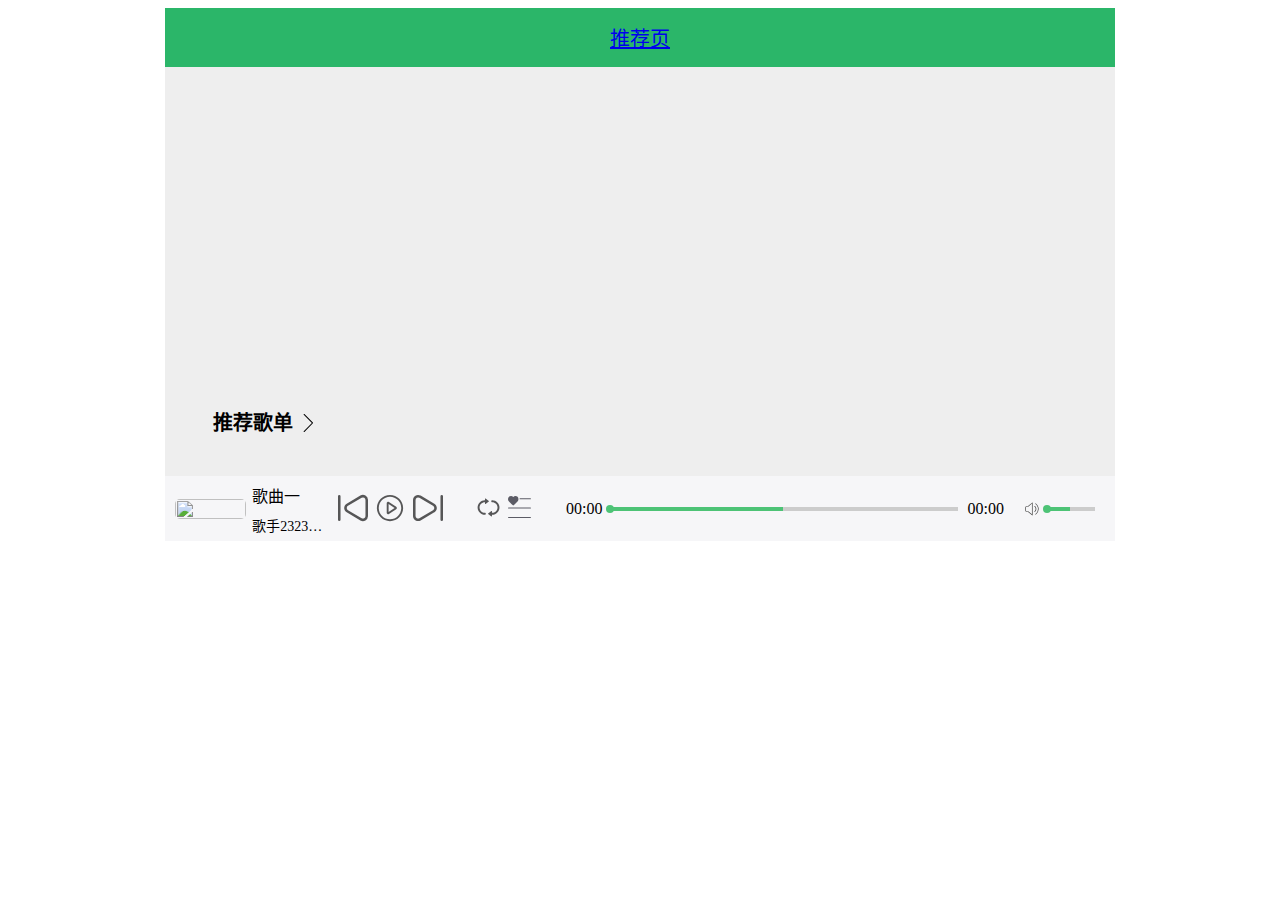
==== index.html @ 57ea6f50 "music" ====
<!-- 播放器项目首页 -->
<!DOCTYPE html>
<html lang="zh-CN">
  <head>
    <meta charset="UTF-8" />
    <meta http-equiv="x-UA-Compatible" content="IE=edge" />
    <meta name="viewport" content="width=device-width,initial-scale=1.0" />
    <title>ES6 音乐播放器</title>
    <link rel="stylesheet" href="./css/reset.css" />
    <link rel="stylesheet" href="./css/common.css" />
    <link rel="stylesheet" href="./css/home.css" />
    <script src="./assets/iconfont.js"></script>
  </head>
  <body>
    <div class="wrapper d-flex flex-column">
      <header class="header" id="header-title">
        <a href="#home">推荐页</a>
      </header>
      <section id="app" class="content">
        <!--中间页面html结构-->
      </section>

      <section class="player-control d-flex justify-content-start">
        <!--页面底部html结构-->
        <div class="player-control-songinfo d-flex justify-content-start">
          <!--歌曲信息-->
          <div class="img">
            <img
              src="https://seopic.699pic.com/photo/50059/6788.jpg_wh1200.jpg"
              alt=""
            />
          </div>
          <div class="songinfo d-flex flex-column align-items-start">
            <span class="sogname">歌曲一</span>
            <span class="single-text-omitted singer"> 歌手232323232 </span>
          </div>
        </div>
        <div class="player-control-unit d-flex justify-content-between">
          <div class="control">
            <!--播放控制-->
            <svg class="icon" aria-hidden="true">
              <use xlink:href="#icon-shangyiqu"></use>
            </svg>
            <svg class="icon" aria-hidden="true">
              <use xlink:href="#icon-zantingbofang"></use>
            </svg>
            <svg class="icon" aria-hidden="true">
              <use xlink:href="#icon-xiayiqu"></use>
            </svg>
          </div>
          <div class="list">
            <!--歌曲循环和列表-->
            <svg class="icon" aria-hidden="true">
              <use xlink:href="#icon-liebiaoxunhuan"></use>
            </svg>
            <svg class="icon" aria-hidden="true">
              <use xlink:href="#icon-24gf-playlistHeart"></use>
            </svg>
          </div>
          <div class="d-flex justify-content-between">
            <!--播放进度和音量-->
            <div class="song-progress d-flex justify-content-between">
              <span class="current-time">00:00 </span>
              <div class="progress" id="progress-bar">
                <div class="progress-bar"></div>
                <div class="progress-dot"></div>
              </div>
              <span class="total-time">00:00</span>
            </div>
            <div class="volume d-flex">
              <svg class="icon volume-icon" aria-hidden="true">
                <use xlink:href="#icon-yinliang"></use>
              </svg>
              <div class="progress" id="volume-bar">
                <div class="progress-bar"></div>
                <div class="progress-dot"></div>
              </div>
            </div>
          </div>
        </div>
      </section>
    </div>
    <script src="./js/index.js" type="module"></script>
  </body>
</html>
---- css/common.css ----
/* 通用样式 */
.d-flex {
  display: flex;
  justify-content: center;
  align-items: center;
}
.justify-content-start {
  justify-content: flex-start;
}
.justify-content-end {
  justify-content: flex-end;
}
.justify-content-center {
  justify-content: center;
}
.justify-content-between {
  justify-content: space-between;
}
.justify-content-around {
  justify-content: space-around;
}
.align-items-start {
  align-items: flex-start;
}
.align-items-end {
  align-items: flex-end;
}
.align-items-center {
  align-items: center;
}
.flex-column {
  flex-direction: column;
}
/* 单行文本溢出处理 */
.single-text-omitted {
  text-overflow: ellipsis;
  overflow: hidden;
  white-space: nowrap;
}
/* 两行文本溢出处理 */
.multi-text-omitted {
  text-overflow: ellipsis;
  overflow: hidden;
  display: -webkit-box;
  -webkit-line-clamp: 2;
  -webkit-box-orient: vertical;
}
.green {
  background-color: green;
  height: 100%;
}

.icon {
  width: 1em;
  height: 1em;
  vertical-align: -0.15em;
  fill: currentcolor;
  overflow: hidden;
}
li {
  list-style-type: none;
}
.single-text-omitted {
  text-overflow: ellipsis;
  overflow: hidden;
  white-space: nowrap;
}
.multi-text-omitted {
  text-overflow: ellipsis;
  overflow: hidden;
  display: -webkit-box;
  -webkit-line-clamp: 2;
  -webkit-box-orient: vertical;
}
---- css/home.css ----
/* 首页样式 */
.wrapper {
  background-color: #eee;
  width: 950px;
  margin: 0 auto;
}
.wrapper .header {
  margin-bottom: 10px;
  width: 100%;
  font-size: 20px;
  text-align: center;
  background-color: #2bb669;
  color: #fff;
  padding: 15px 0;
}
.wrapper.content {
  width: 100%;
  min-height: 450px;
}
.wrapper .player-control {
  background-color: #f6f6f8;
  height: 65px;
  width: 100%;
}

.wrapper .content {
  width: 100%;
}
.w {
  width: 90%;
  margin: 0 auto;
}
.carousel-wrapper {
  width: 100%;
  position: relative;
}
.carousel-container {
  position: relative;
  height: 300px;
  width: 100%;
  overflow: hidden;
  
}
.carousel-content {
  position: absolute;
  top: 0;
  left: 0;
  width: 100%;
  height: 100%;
}
.carousel-control {
  width: 25px;
  height: 25px;
  line-height: 25px;
  border-radius: 50%;
  border: none;
  position: absolute;
  top: 50%;
  transform: translateY(-50%);
  z-index: 2021;
  background-color: rgba(255, 255, 255, 0.2);
  text-align: center;
  color: rgba(255, 255, 255, 0.6);
  cursor: pointer;
}
.carousel-control-left {
  left: 10px;
}
.carousel-control-right {
  right: 10px;
}
.carousel-control-hover {
  background-color: rgba(255, 255, 255, 0.5);
  color: rgba(255, 255, 255, 0.9);
}
.carousel-container {
  position: relative;
  height: 300px;
  width: 100%;
}
.carousel-item {
  position: absolute;
  width: 100%;
  height: 100%;
  top: 0;
  left: 0;
  overflow: hidden;
}
.carousel-item > img {
  width: 100%;
  height: auto;
}
.carousel-indicators {
  position: absolute;
  bottom: 0px;
  left: 50%;
  transform: translatex(-50%);
}
.carousel-indicators > li {
  width: 50px;
  height: 4px;
  background-color: rgba(255, 255, 255, 0.4);
  margin: 15px 2px;
  cursor: pointer;
}
.carousel-indicators > .active {
  background-color: rgba(255, 255, 255, 0.9);
}
.recommend-playlist {
  width: 100%;
  margin: 10px 0;
}
.recommend-playlist-header {
  font-size: 20px;
  padding: 10px 0;
}
.recommend-playlist-container {
  width: 100%;
}
.recommend-playlist-item {
  width: 18%;
}
.recommend-playlist-cover {
  width: 100%;
  position: relative;
  border-radius: 8px;
  overflow: hidden;
  font-size: 0;
}
.recommend-playlist-cover > img {
  width: 100%;
  height: auto;
  font-size: 0;
}
.recommend-playlist-cover .recommend-playlist-icon {
  opacity: 0;
  position: absolute;
  bottom: 10px;
  right: 5px;
  color: #ccc;
  font-size: 20px;
}
.hover .recommend-playlist-icon {
  opacity: 1;
}
.recommend-playlist-title {
  margin-top: 5px;
  width: 100%;
}
.wrapper .player-control {
  background-color: #f6f6f8;
  height: 65px;
  width: 100%;
}
.player-control-songinfo {
  width: 15%;
  margin-left: 10px;
  min-height: 80%;
}
.player-control-unit {
  flex-grow: 1;
  margin: 0 20px;
}

.player-control-songinfo .img {
  width: 50%;
  height: 100%;
  overflow: auto;
  border-radius: 5px;
  font-size: 0;
}

.player-control-songinfo .img > img {
  width: 100%;
  height: 100%;
}
.player-control-songinfo .songinfo {
  width: 50%;
}
.player-control-songinfo .songinfo > span {
  margin: 4px;
  margin-left: 6px;
  width: 100%;
}
.player-control-songinfo .songinfo > .songname {
  font-size: 16px;
}
.player-control-songinfo .songinfo > .singer {
  font-size: 14px;
}

.player-control-unit .control {
  font-size: 30px;
  color: #565657;
}
.player-control-unit .list {
  font-size: 25px;
  color: #565657;
}
.player-control-unitt.song-progress .current-time {
  margin-right: 5px;
}
.player-control-unit .song-progress .total-time {
  margin-left: 5px;
}
.player-control-unit .volume {
  margin-left: 20px;
}
.player-control-unit .volume .volume-icon {
  margin-right: 5px;
}
.player-control-unit .progress {
  height: 4px;
  background-color: #ccc;
  position: relative;
}
.player-control-unit #progress-bar {
  width: 350px;
  margin: 0 5px;
}
.player-control-unit #volume-bar {
  width: 50px;
}
.player-control-unit .progress .progress-bar {
  position: absolute;
  width: 50%;
  height: 4px;
  background-color: #4dc376;
}
.player-control-unit .progress .progress-dot {
  position: absolute;
  top: -2px;
  left: -2px;
  width: 8px;
  height: 8px;
  border-radius: 50%;
  background-color: #4dc376;
}
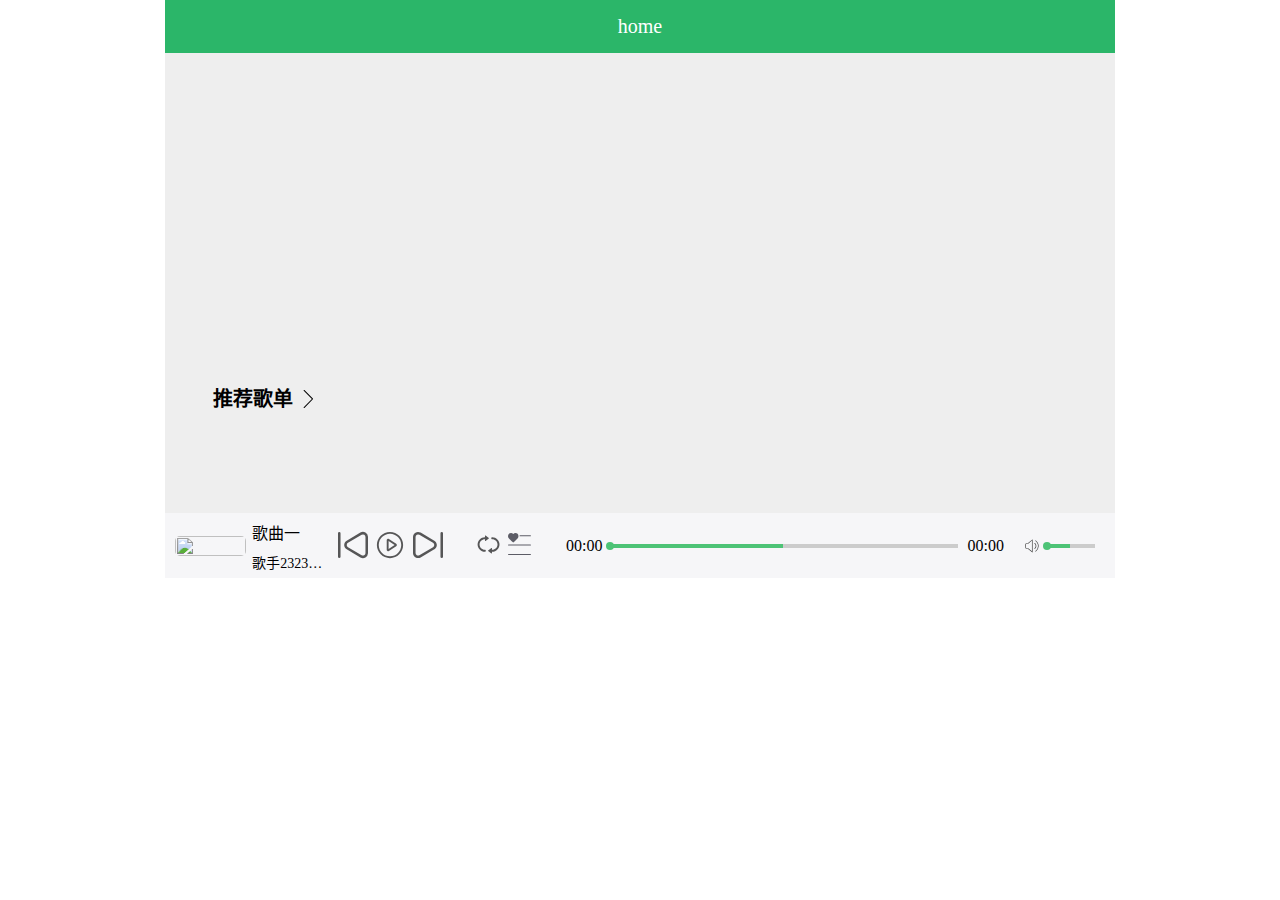
==== commit 388db023: "add:播放和暂停" ====
--- a/index.html
+++ b/index.html
@@ -9,6 +9,8 @@
     <link rel="stylesheet" href="./css/reset.css" />
     <link rel="stylesheet" href="./css/common.css" />
     <link rel="stylesheet" href="./css/home.css" />
+    <link rel="stylesheet" href="./css/recommendList.css" />
+    <link rel="stylesheet" href="./css/player.css" />
     <script src="./assets/iconfont.js"></script>
   </head>
   <body>
@@ -24,36 +26,41 @@
         <!--页面底部html结构-->
         <div class="player-control-songinfo d-flex justify-content-start">
           <!--歌曲信息-->
-          <div class="img">
-            <img
-              src="https://seopic.699pic.com/photo/50059/6788.jpg_wh1200.jpg"
-              alt=""
-            />
-          </div>
+          <a class="img pointer" href="#/player/:167882" id="playerCover">
+            <img src="" alt="" />
+          </a>
+          <a
+            class="img pointer display-none"
+            href="#/recommendList/:3136952023"
+            id="playerCoverBack"
+          >
+            <img src="" alt="" />
+          </a>
+
           <div class="songinfo d-flex flex-column align-items-start">
-            <span class="sogname">歌曲一</span>
+            <span class="songname">歌曲一</span>
             <span class="single-text-omitted singer"> 歌手232323232 </span>
           </div>
         </div>
         <div class="player-control-unit d-flex justify-content-between">
           <div class="control">
             <!--播放控制-->
-            <svg class="icon" aria-hidden="true">
+            <svg class="icon" aria-hidden="true" id="player-prev">
               <use xlink:href="#icon-shangyiqu"></use>
             </svg>
-            <svg class="icon" aria-hidden="true">
+            <svg class="icon" aria-hidden="true" id="player-control">
               <use xlink:href="#icon-zantingbofang"></use>
             </svg>
-            <svg class="icon" aria-hidden="true">
+            <svg class="icon" aria-hidden="true" id="player-next">
               <use xlink:href="#icon-xiayiqu"></use>
             </svg>
           </div>
           <div class="list">
             <!--歌曲循环和列表-->
-            <svg class="icon" aria-hidden="true">
+            <svg class="icon" aria-hidden="true" id="musicMode">
               <use xlink:href="#icon-liebiaoxunhuan"></use>
             </svg>
-            <svg class="icon" aria-hidden="true">
+            <svg class="icon" aria-hidden="true" id="playerList">
               <use xlink:href="#icon-24gf-playlistHeart"></use>
             </svg>
           </div>
@@ -80,6 +87,8 @@
         </div>
       </section>
     </div>
+    <!-- 添加音频 -->
+    <audio src="" id="myAudio"></audio>
     <script src="./js/index.js" type="module"></script>
   </body>
 </html>
--- a/css/common.css
+++ b/css/common.css
@@ -72,3 +72,17 @@
   -webkit-line-clamp: 2;
   -webkit-box-orient: vertical;
 }
+a {
+  text-decoration: none;
+  color: #000;
+}
+* {
+  padding: 0px;
+  margin: 0px;
+}
+.pointer {
+  cursor: pointer;
+}
+.display-none {
+  display: none;
+}
--- a/css/home.css
+++ b/css/home.css
@@ -17,6 +17,14 @@
   width: 100%;
   min-height: 450px;
 }
+
+.resommend-playlist-cover img {
+  width: 100%;
+  height: auto;
+  font-size: 0;
+  transition: transform 0.2s linear;
+}
+
 .wrapper .player-control {
   background-color: #f6f6f8;
   height: 65px;
@@ -25,6 +33,7 @@
 
 .wrapper .content {
   width: 100%;
+  min-height: 450px;
 }
 .w {
   width: 90%;
@@ -39,7 +48,6 @@
   height: 300px;
   width: 100%;
   overflow: hidden;
-  
 }
 .carousel-content {
   position: absolute;
@@ -99,12 +107,13 @@
 .carousel-indicators > li {
   width: 50px;
   height: 4px;
-  background-color: rgba(255, 255, 255, 0.4);
+  background-color: rgba(255, 255, 255, 0.461);
+  /* background-color: rgb(29, 29, 29); */
   margin: 15px 2px;
   cursor: pointer;
 }
 .carousel-indicators > .active {
-  background-color: rgba(255, 255, 255, 0.9);
+  background-color: rgb(255, 255, 255);
 }
 .recommend-playlist {
   width: 100%;
@@ -127,21 +136,25 @@
   overflow: hidden;
   font-size: 0;
 }
-.recommend-playlist-cover > img {
+.recommend-playlist-cover img {
   width: 100%;
   height: auto;
   font-size: 0;
 }
 .recommend-playlist-cover .recommend-playlist-icon {
-  opacity: 0;
+  /* opacity: 0; */
   position: absolute;
   bottom: 10px;
   right: 5px;
-  color: #ccc;
+  color: #acaaaa;
   font-size: 20px;
+  transition: opacity 0.2 linear;
 }
 .hover .recommend-playlist-icon {
   opacity: 1;
+}
+.hover .recommend-playlist-cover img {
+  transform: scale(1.1);
 }
 .recommend-playlist-title {
   margin-top: 5px;
--- a/css/recommendList.css
+++ b/css/recommendList.css
@@ -0,0 +1,185 @@
+.recommend-header {
+  margin: 5px 10px;
+}
+
+.recommend-header a {
+  padding: 5px 2px;
+  cursor: pointer;
+}
+
+.recommend-header span {
+  padding: 5px 2px;
+  color: rgb(52, 99, 252);
+}
+.recommend-describe {
+  margin: 5px;
+}
+
+.recommend-describe-left {
+  width: 20%;
+  min-width: 150px;
+  border-radius: 15px;
+  overflow: hidden;
+  margin-right: 15px;
+}
+
+.recommend-describe-left img {
+  height: 150px;
+}
+
+.recommend-describe-right {
+  flex-grow: 1;
+}
+
+.recommend-describe-right-title {
+  font-weight: 700;
+  font-size: 20px;
+  margin: 5px 0;
+}
+
+.recommend-describe-right-creator {
+  margin: 5px 0;
+}
+
+.recommend-describe-right-creator .avatar {
+  width: 20px;
+  height: 20px;
+  border-radius: 50%;
+  margin-right: 10px;
+}
+.recommend-describe-right-creator .creator {
+  font-size: 12px;
+  color: #507daf;
+  margin-right: 10px;
+}
+
+.recommend-describe-right-creator .create-time {
+  font-size: 12px;
+  color: #666;
+  margin-right: 10px;
+}
+
+.recommend-describe-right-add {
+  margin: 5px 0;
+  height: 30px;
+  line-height: 30px;
+}
+
+.recommend-describe-right-add span {
+  background-color: #2bb669;
+  color: #fff;
+  cursor: pointer;
+}
+.recommend-describe-right-add .btn {
+  font-size: 14px;
+  padding-left: 20px;
+  padding-right: 10px;
+  border-top-left-radius: 15px;
+  border-bottom-left-radius: 15px;
+  border-right: 1px solid rgba(255, 255, 255, 0.2);
+}
+.recommend-describe-right-add .add {
+  font-size: 20px;
+  padding-left: 10px;
+  padding-right: 12px;
+  border-top-right-radius: 15px;
+  border-bottom-right-radius: 15px;
+}
+.recommend-describe-right-info {
+  margin-top: 5px;
+}
+.recommend-describe-right-info .info {
+  margin: 5px 0;
+  font-size: 12px;
+}
+.recommend-describe-right-info .info .label {
+  color: #666;
+}
+.recommend-describe-right-info .info .tag {
+  color: #507daf;
+}
+.recommend-describe-right-info .info .label-info {
+  color: #666;
+  margin-right: 8px;
+}
+.recommend-list-songlist-body {
+  margin-bottom: 10px;
+  max-height: 300px;
+  overflow: auto;
+  padding-left: 0px !important;
+}
+.recommend-list-songlist-body .odd {
+  background-color: #e6e6e6;
+}
+.recommend-list-songlist-body .even {
+  background-color: #e9e9e9;
+}
+.recommend-list-songlist-body .active {
+  background-color: #f6f6f6bb !important;
+}
+.recommend-list {
+  margin-top: 10px;
+}
+.recommend-list-title {
+  font-weight: bold;
+}
+.recommend-list-songlist-header {
+  width: 100%;
+  margin: 10px0;
+  color: #666;
+  padding: 10px 0;
+}
+.songlist-header-name {
+  margin-left: 15%;
+  width: 35%;
+}
+.songlist-item .songlist-number {
+  text-align: center;
+  width: 15%;
+}
+.songlist-item .songlist-songname {
+  width: 35%;
+}
+.songlist-header-author,
+.songlist-item .songlist-artist {
+  width: 15%;
+}
+.songlist-header-album,
+.songlist-item .songlist-album {
+  width: 20%;
+}
+.songlist-header-time,
+.songlist-item .songlist-time {
+  width: 15%;
+}
+.songlist-item {
+  padding: 10px 0;
+}
+.songlist-item .font-color {
+  color: #666;
+}
+.recommend-list-songlist-body .odd {
+  background-color: #e6e6e6;
+}
+.recommend-list-songlist-body .even {
+  background-color: #e9e9e9;
+}
+.recommend-list-songlist-body::-webkit-scrollbar {
+  width: 5px;
+  height: 5px;
+  background-color: #f5f5f5;
+}
+/*定义滚动条轨道
+  内阴影+圆角*/
+.recommend-list-songlist-body::-webkit-scrollbar-track {
+  -webkit-box-shadow: inset 0 0 6px rgba(148, 148, 148, 0.604);
+  border-radius: 10px;
+  background-color: #f5f5f5;
+}
+/*定义滑块
+    内阴影+圆角*/
+.recommend-list-songlist-body::-webkit-scrollbar-thumb {
+  border-radius: 10px;
+  -webkit-box-shadow: inset 0 0 6px rgb(142, 142, 142);
+  background-color: #d6d6d6;
+}
--- a/css/player.css
+++ b/css/player.css
@@ -0,0 +1,91 @@
+.player-content {
+  height: 100%;
+}
+
+.player-content .player-album-cover {
+  height: 100%;
+  width: 40%;
+}
+.player-content .player-album-cover .ablum {
+  /* background: url("../images/.jpg"); */
+  background-color: #2f2f2f;
+  border-radius: 150px;
+  width: 300px;
+  height: 300px;
+  background-size: cover;
+  position: relative;
+}
+.player-content .player-album-cover .ablum .cover {
+  width: 65%;
+  height: 65%;
+  border-radius: 50%;
+  overflow: hidden;
+  position: absolute;
+  top: 18%;
+  left: 18%;
+  box-shadow: 0 0 5px 5px #222;
+}
+.player-content .player-album-cover .ablum img {
+  width: 100%;
+  height: 100%;
+}
+.player-content .player-album-cover .ablum .running {
+  animation: imgRotate 30s linear infinite;
+}
+@keyframes imgRotate {
+  from {
+    transform: rotate(0deg);
+  }
+  to {
+    transform: rotate(360deg);
+  }
+}
+.player-content .player-lyric {
+  flex-grow: 1;
+  flex-direction: column;
+}
+.player-lyric .song-name {
+  flex-grow: 1;
+  font-size: 20px;
+  margin: 10px 0;
+  font-weight: bold;
+}
+.player-lyric .song-info {
+  margin: 5px 0;
+}
+.player-lyric .song-info > span {
+  margin-right: 10px;
+}
+.player-lyric .lyric-wrap {
+  height: 350px;
+  width: 90%;
+  overflow-y: scroll;
+  margin-top: 10px;
+}
+.player-lyric .lyric-wrap .song-lyric-item {
+  width: 100%;
+  padding-bottom: 8px;
+  text-align: center;
+}
+
+/*定义滚动条高宽及背景
+ 高宽分别对应横竖滚动条的尺寸*/
+.lyric-wrap::-webkit-scrollbar {
+  width: 4px;
+  height: 4px;
+  background-color: #f5f5f5;
+}
+/*定义滚动条轨道
+  内阴影+圆角*/
+.lyric-wrap::-webkit-scrollbar-track {
+  -webkit-box-shadow: inset 0 0 6px rgba(139, 137, 137, 0.3);
+  border-radius: 10px;
+  background-color: #f5f5f5;
+}
+/*定义滑块
+  内阴影+圆角*/
+.lyric-wrap::-webkit-scrollbar-thumb {
+  border-radius: 10px;
+  -webkit-box-shadow: inset 0 0 6px rgba(157, 153, 153, 0.3);
+  background-color: #bdbcbc;
+}
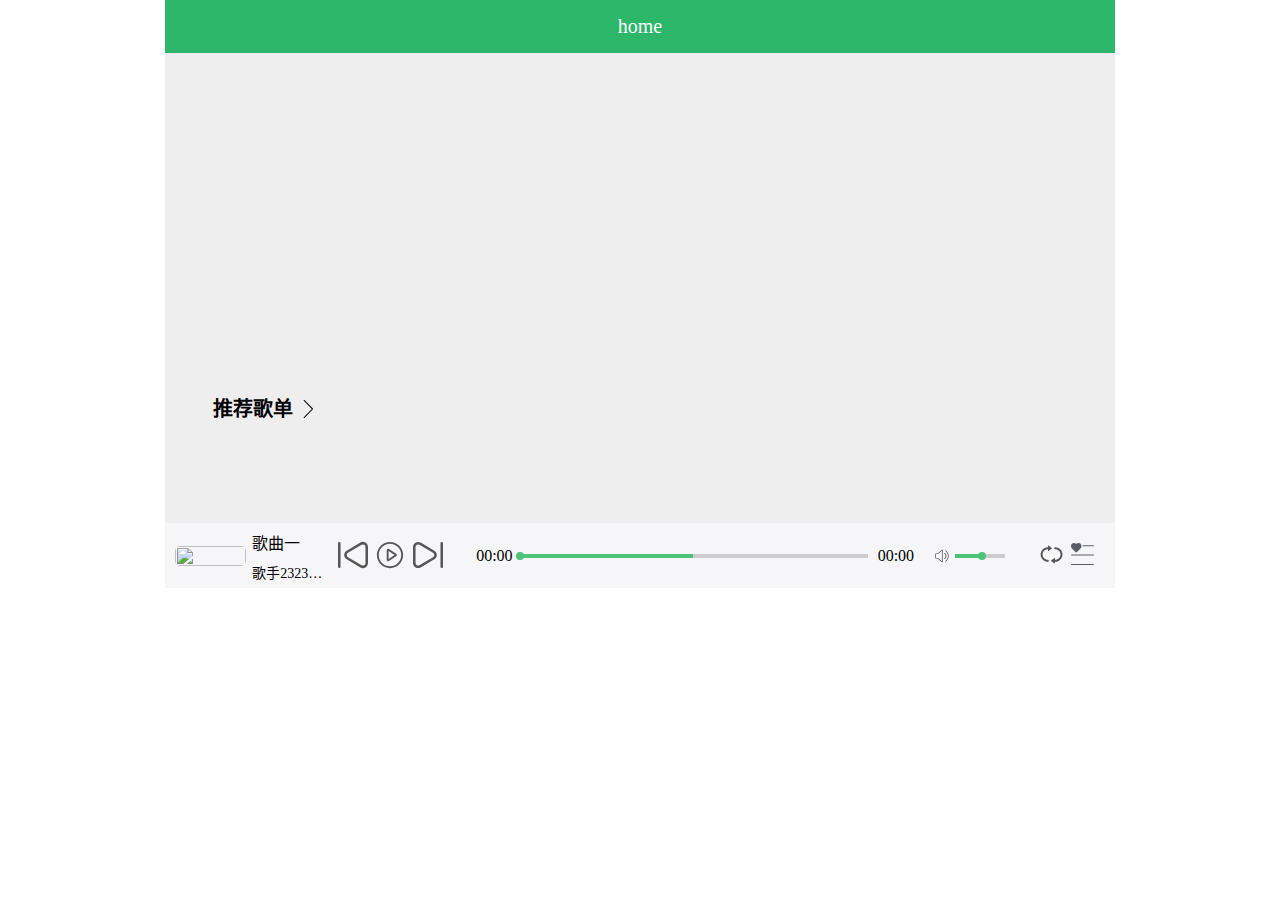
==== commit 711a59ad: "add:播放设置" ====
--- a/index.html
+++ b/index.html
@@ -14,14 +14,17 @@
     <script src="./assets/iconfont.js"></script>
   </head>
   <body>
-    <div class="wrapper d-flex flex-column">
+    <div class="wrapper d-flex flex-column all">
       <header class="header" id="header-title">
         <a href="#home">推荐页</a>
       </header>
       <section id="app" class="content">
         <!--中间页面html结构-->
       </section>
-
+      <div class="player-list display-none">
+        <h3 class="play-title">播放列表</h3>
+        <ul class="player-list-ul"></ul>
+      </div>
       <section class="player-control d-flex justify-content-start">
         <!--页面底部html结构-->
         <div class="player-control-songinfo d-flex justify-content-start">
@@ -55,15 +58,7 @@
               <use xlink:href="#icon-xiayiqu"></use>
             </svg>
           </div>
-          <div class="list">
-            <!--歌曲循环和列表-->
-            <svg class="icon" aria-hidden="true" id="musicMode">
-              <use xlink:href="#icon-liebiaoxunhuan"></use>
-            </svg>
-            <svg class="icon" aria-hidden="true" id="playerList">
-              <use xlink:href="#icon-24gf-playlistHeart"></use>
-            </svg>
-          </div>
+
           <div class="d-flex justify-content-between">
             <!--播放进度和音量-->
             <div class="song-progress d-flex justify-content-between">
@@ -84,9 +79,19 @@
               </div>
             </div>
           </div>
+          <div class="list">
+            <!--歌曲循环和列表-->
+            <svg class="icon" aria-hidden="true" id="musicMode">
+              <use xlink:href="#icon-liebiaoxunhuan"></use>
+            </svg>
+            <svg class="icon" aria-hidden="true" id="playerList">
+              <use xlink:href="#icon-24gf-playlistHeart"></use>
+            </svg>
+          </div>
         </div>
       </section>
     </div>
+
     <!-- 添加音频 -->
     <audio src="" id="myAudio"></audio>
     <script src="./js/index.js" type="module"></script>
--- a/css/home.css
+++ b/css/home.css
@@ -13,9 +13,11 @@
   color: #fff;
   padding: 15px 0;
 }
-.wrapper.content {
+.wrapper .content {
+  position: relative;
   width: 100%;
   min-height: 450px;
+  margin-top: 10px;
 }
 
 .resommend-playlist-cover img {
@@ -249,3 +251,6 @@
   border-radius: 50%;
   background-color: #4dc376;
 }
+.all {
+  position: relative;
+}
--- a/css/player.css
+++ b/css/player.css
@@ -1,5 +1,6 @@
 .player-content {
   height: 100%;
+  position: relative;
 }
 
 .player-content .player-album-cover {
@@ -49,12 +50,14 @@
   font-size: 20px;
   margin: 10px 0;
   font-weight: bold;
+  color: #f5f5f5;
 }
 .player-lyric .song-info {
   margin: 5px 0;
 }
 .player-lyric .song-info > span {
   margin-right: 10px;
+  color: #f5f5f5;
 }
 .player-lyric .lyric-wrap {
   height: 350px;
@@ -65,6 +68,7 @@
 .player-lyric .lyric-wrap .song-lyric-item {
   width: 100%;
   padding-bottom: 8px;
+  color: #f5f5f5;
   text-align: center;
 }
 
@@ -73,19 +77,56 @@
 .lyric-wrap::-webkit-scrollbar {
   width: 4px;
   height: 4px;
-  background-color: #f5f5f5;
+  background-color: #f5f5f52a;
 }
 /*定义滚动条轨道
   内阴影+圆角*/
 .lyric-wrap::-webkit-scrollbar-track {
-  -webkit-box-shadow: inset 0 0 6px rgba(139, 137, 137, 0.3);
+  -webkit-box-shadow: inset 0 0 6px rgba(194, 194, 194, 0.3);
   border-radius: 10px;
-  background-color: #f5f5f5;
+  background-color: #c3c3c31b;
 }
 /*定义滑块
   内阴影+圆角*/
 .lyric-wrap::-webkit-scrollbar-thumb {
   border-radius: 10px;
   -webkit-box-shadow: inset 0 0 6px rgba(157, 153, 153, 0.3);
-  background-color: #bdbcbc;
+  background-color: #ffffff78;
 }
+.player-lyric .lyric-wrap .song-lyric-item.active {
+  color: rgba(21, 218, 14, 0.7);
+}
+
+.player-background-image {
+  margin-top: -10px;
+  position: absolute;
+  top: 0;
+  left: 0;
+  right: 0;
+  bottom: 0;
+  background-size: cover;
+}
+
+.player-list {
+  position: absolute;
+  right: 0px;
+  width: 35%;
+  background-color: #f5f5f5;
+  height: 80%;
+  min-height: 450px;
+  padding: 10px;
+  overflow: auto;
+}
+
+.play-title {
+  padding-bottom: 5px;
+  border-bottom: #5a5a5a2e 1.5px solid;
+}
+
+.song-name {
+  margin-left: 15px;
+  width: 45%;
+}
+.singer {
+  width: 30%;
+}
